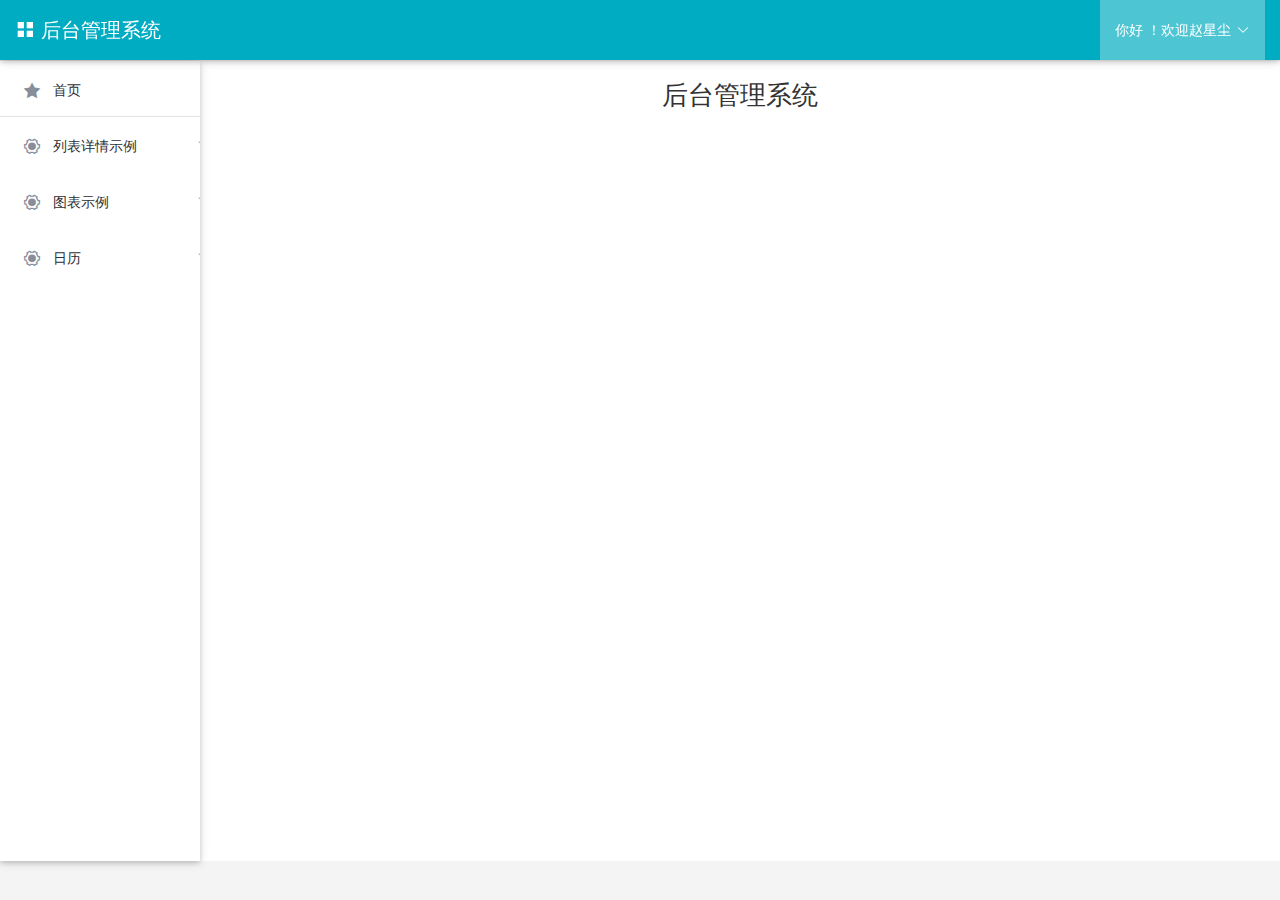
==== aw/index.html @ e8139ea8 "添加vue-admin后台管理demo" ====
<!DOCTYPE html><html><head><meta charset=utf-8><title>后台管理系统</title><link href=/aw/static/css/app.68541eb43e8b84696f92cf3db15bb4f2.css rel=stylesheet></head><body><div id=app></div><script type=text/javascript src=/aw/static/js/manifest.8756a79bc6323a9b4e7d.js></script><script type=text/javascript src=/aw/static/js/vendor.a40bfa9b8271a2c3df1b.js></script><script type=text/javascript src=/aw/static/js/app.6f27edba1254ef25d5e6.js></script></body></html>
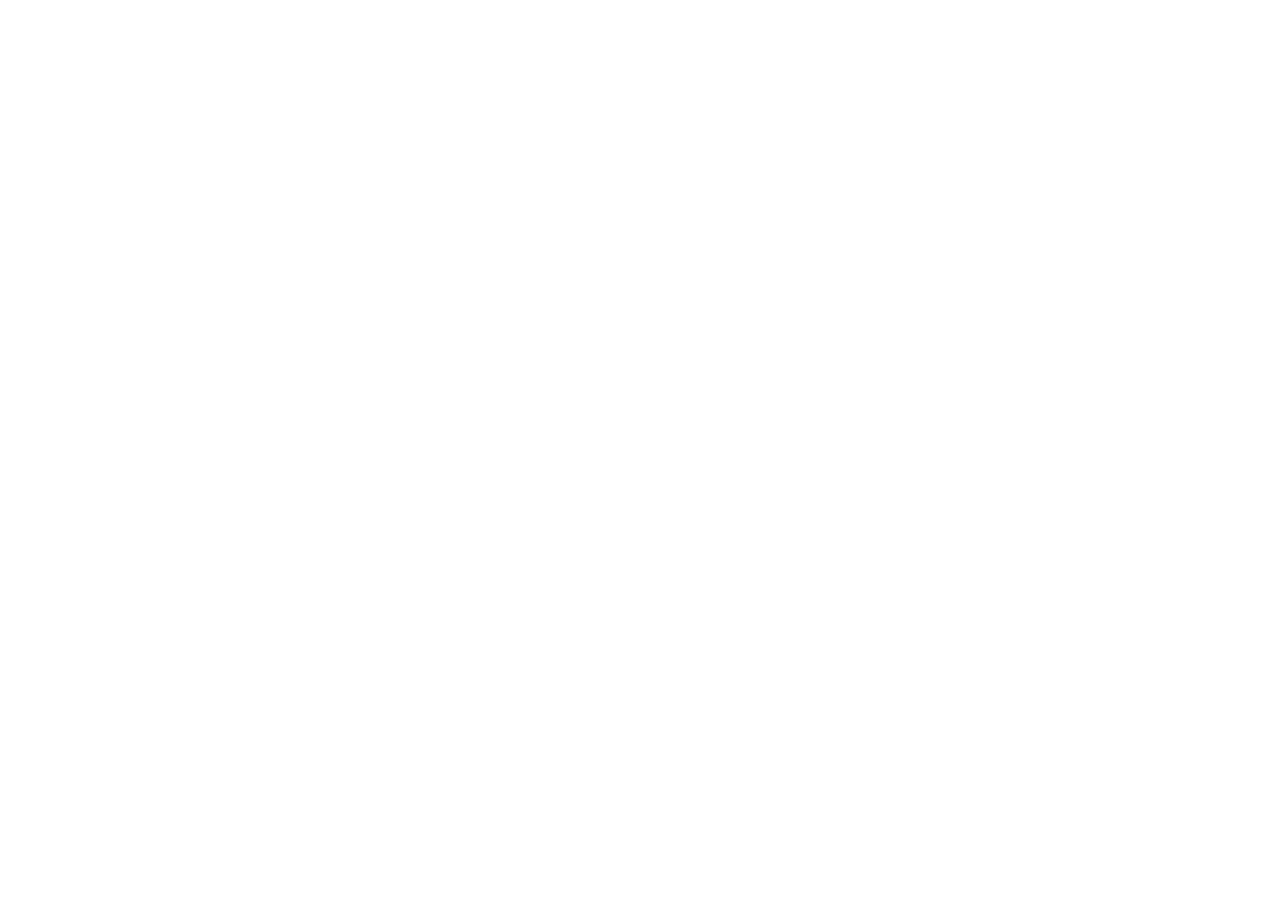
==== commit 8d75e89f: "路径修改" ====
--- a/aw/index.html
+++ b/aw/index.html
@@ -1 +1 @@
-<!DOCTYPE html><html><head><meta charset=utf-8><title>后台管理系统</title><link href=/aw/static/css/app.68541eb43e8b84696f92cf3db15bb4f2.css rel=stylesheet></head><body><div id=app></div><script type=text/javascript src=/aw/static/js/manifest.8756a79bc6323a9b4e7d.js></script><script type=text/javascript src=/aw/static/js/vendor.a40bfa9b8271a2c3df1b.js></script><script type=text/javascript src=/aw/static/js/app.6f27edba1254ef25d5e6.js></script></body></html>+<!DOCTYPE html><html><head><meta charset=utf-8><title>后台管理系统</title><link href=/aw.github.io/aw/static/css/app.d2d4e14be34dc365d2769b78368eacd7.css rel=stylesheet></head><body><div id=app></div><script type=text/javascript src=/aw.github.io/aw/static/js/manifest.3d829c2f4b6deee8059d.js></script><script type=text/javascript src=/aw.github.io/aw/static/js/vendor.a40bfa9b8271a2c3df1b.js></script><script type=text/javascript src=/aw.github.io/aw/static/js/app.6f27edba1254ef25d5e6.js></script></body></html>